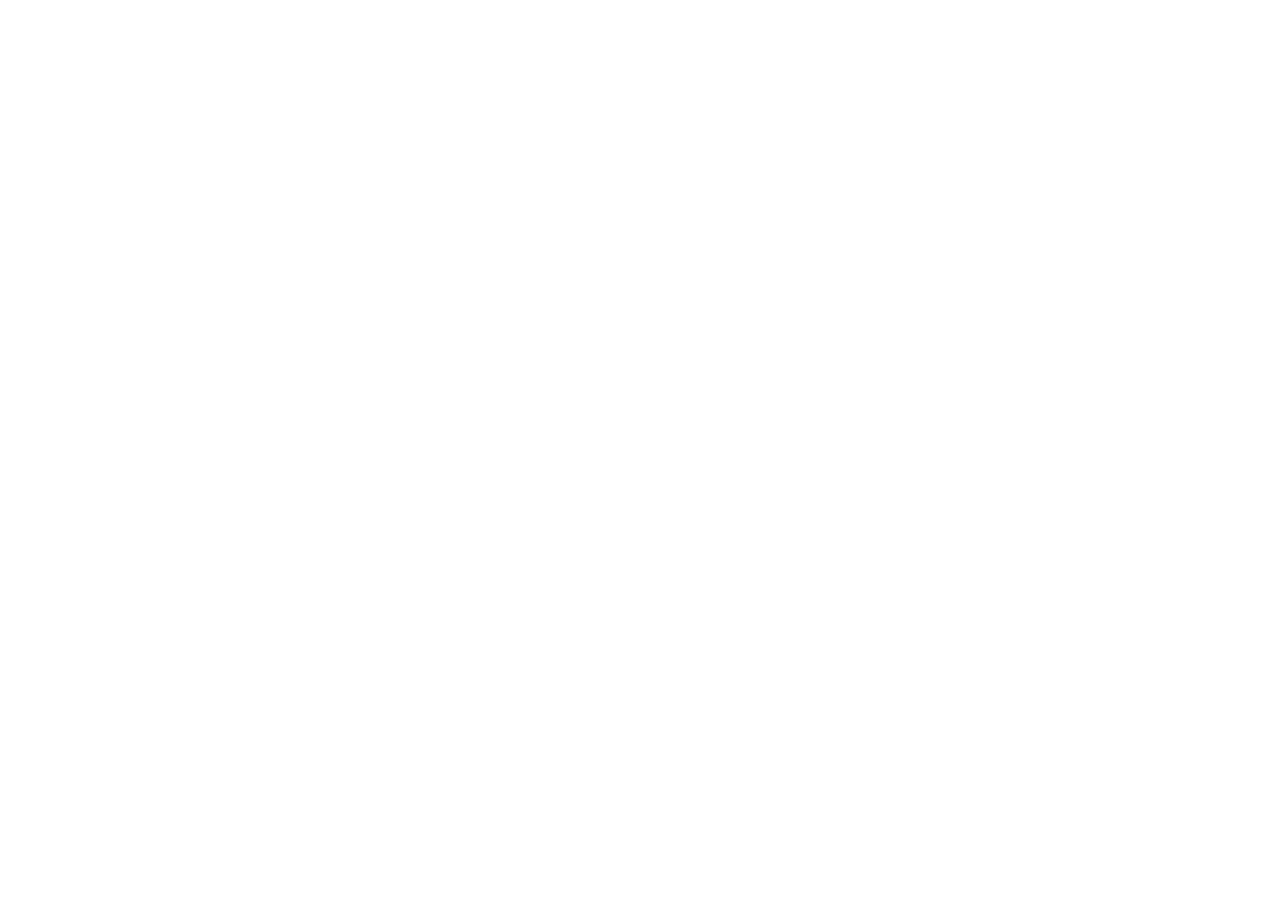
==== blog.html @ 40d3de6d "created file structure" ====
<!DOCTYPE html>
<html lang="en">
<head>
    <meta charset="UTF-8">
    <meta name="viewport" content="width=device-width, initial-scale=1.0">
    <title>Blog Entries</title>
</head>
<body>
    
</body>
</html>
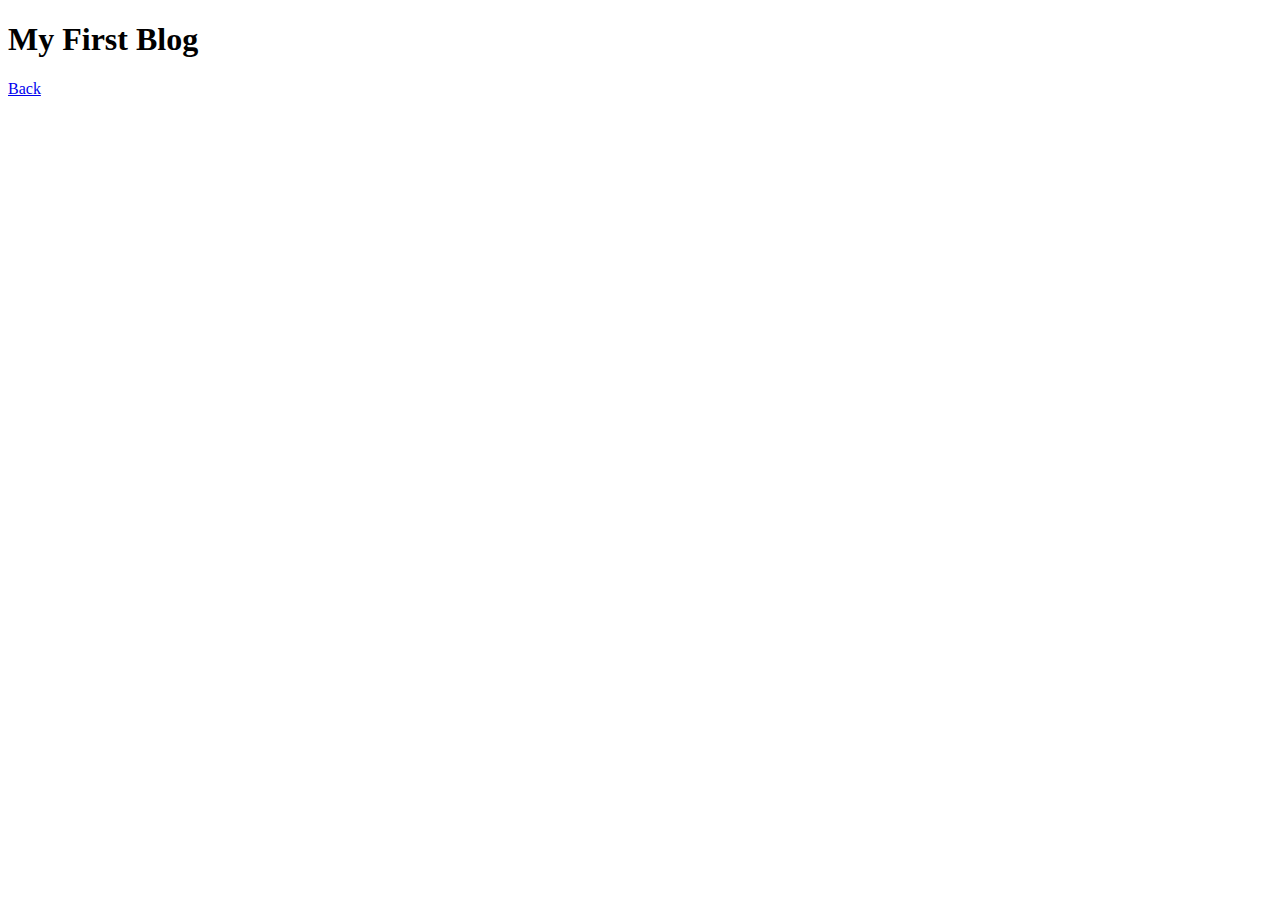
==== commit 8736a8bc: "linked styles css to both html" ====
--- a/blog.html
+++ b/blog.html
@@ -1,11 +1,31 @@
 <!DOCTYPE html>
 <html lang="en">
+
 <head>
     <meta charset="UTF-8">
     <meta name="viewport" content="width=device-width, initial-scale=1.0">
     <title>Blog Entries</title>
+    <link rel="stylesheet" href="./assets/css/styles.css">
+    <link rel="stylesheet" href="./assets/css/blog.css">
 </head>
+
 <body>
-    
+    <header>
+        <h1>My First Blog</h1>
+        <div class="buttons">
+            <a href="./index.html">Back</a>
+            <a id="switch"></a>
+        </div>
+    </header>
+    <main>
+        <section>
+
+        </section>
+    </main>
+    <footer></footer>
+
+    <script src="./assets/js/blog.js"></script>
+    <script src="./assets/js/logic.js"></script>
 </body>
+
 </html>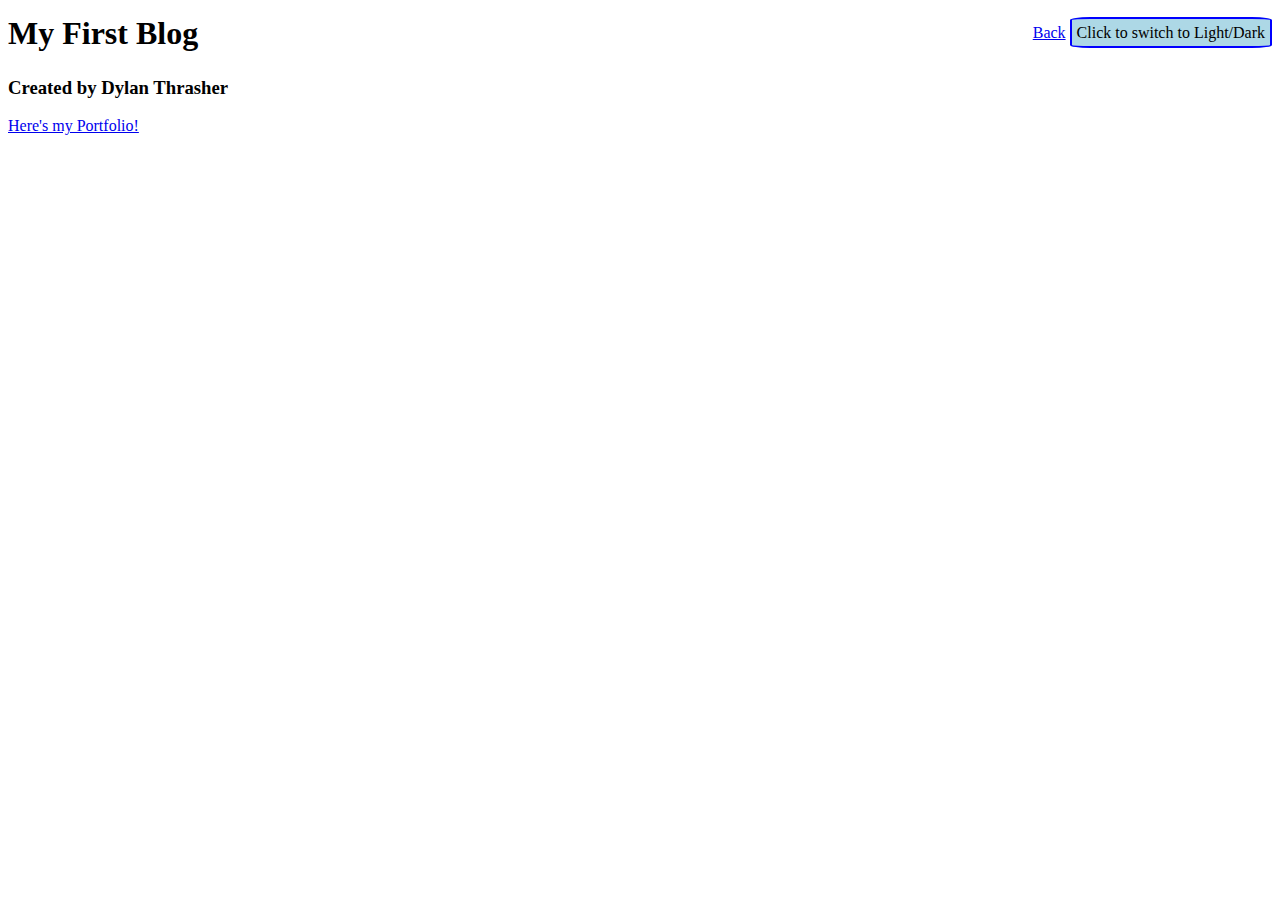
==== commit 106d7def: "updated styles css to contain parallels for both htmls" ====
--- a/blog.html
+++ b/blog.html
@@ -14,7 +14,7 @@
         <h1>My First Blog</h1>
         <div class="buttons">
             <a href="./index.html">Back</a>
-            <a id="switch"></a>
+            <a id="switch">Click to switch to Light/Dark</a>
         </div>
     </header>
     <main>
@@ -22,7 +22,10 @@
 
         </section>
     </main>
-    <footer></footer>
+    <footer>
+        <h3>Created by Dylan Thrasher</h3>
+        <a href="https://Dylan-Thrasher.github.io/professional-portfolio/">Here's my Portfolio!</a>
+    </footer>
 
     <script src="./assets/js/blog.js"></script>
     <script src="./assets/js/logic.js"></script>
--- a/assets/css/styles.css
+++ b/assets/css/styles.css
@@ -0,0 +1,23 @@
+:root {
+    color-scheme: light dark;
+}
+
+body {
+color: light-dark(black, white);
+border-color: light-dark(black, white);
+}
+
+header {
+    display: flex;
+    height: 50px;
+    align-content: center;
+    align-items: center;
+    }
+
+#switch {
+    border-radius: 10%;
+    border: 2px solid blue;
+    padding: 5px;
+    background-color: lightblue;
+    cursor: pointer;
+}--- a/assets/css/blog.css
+++ b/assets/css/blog.css
@@ -0,0 +1,3 @@
+header {
+    justify-content: space-between;
+}